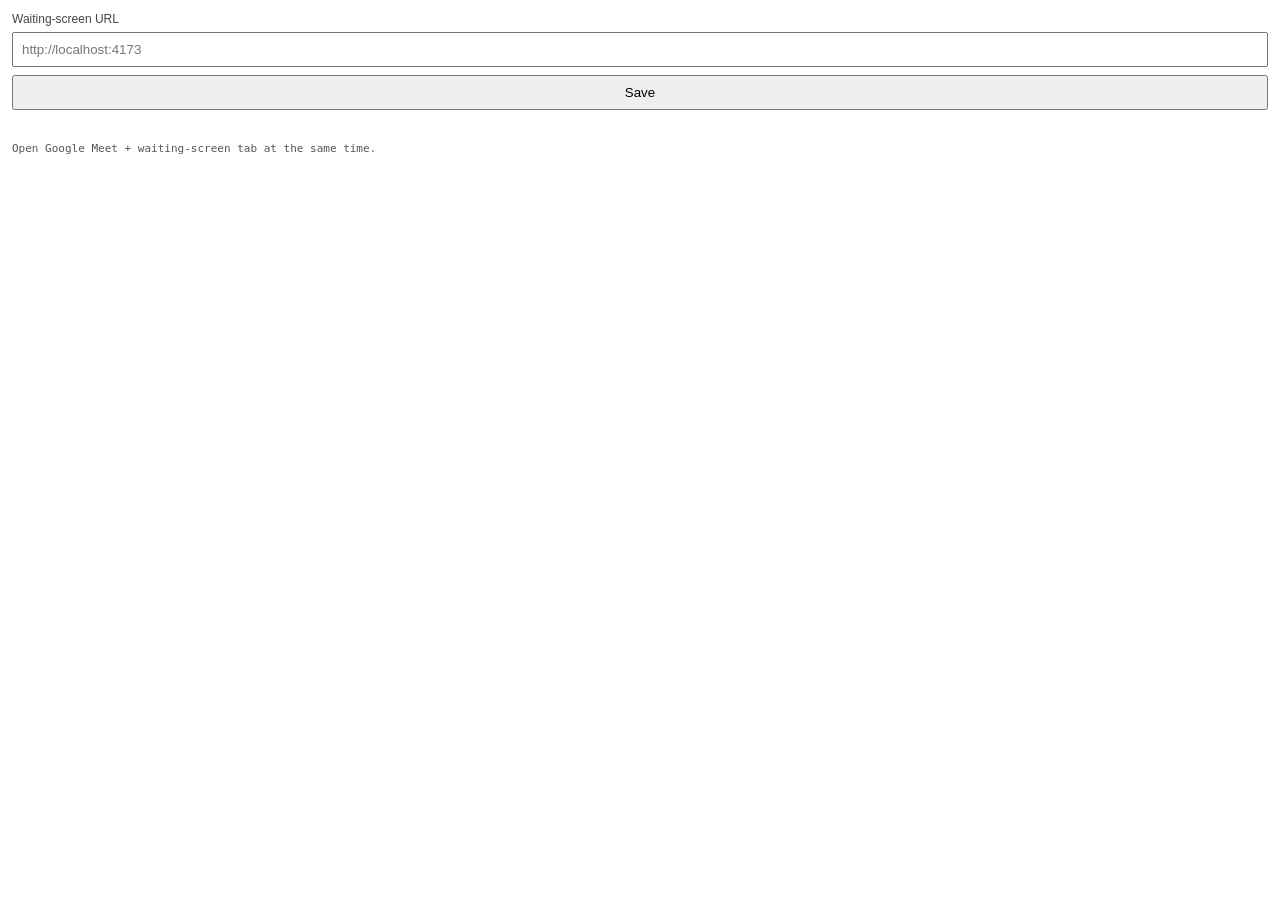
==== chrome-extension/popup.html @ 3d37f82e "Add Chrome extension to bridge Meet activity events" ====
<!doctype html>
<html>
  <head>
    <meta charset="utf-8" />
    <meta name="viewport" content="width=device-width,initial-scale=1" />
    <title>Meet Activity Bridge</title>
    <style>
      body { font-family: Arial, sans-serif; margin: 12px; min-width: 320px; }
      label { display: block; font-size: 12px; margin-bottom: 6px; color: #444; }
      input { width: 100%; box-sizing: border-box; padding: 8px; margin-bottom: 8px; }
      button { width: 100%; padding: 8px; cursor: pointer; }
      #status { margin-top: 8px; font-size: 12px; color: #0a5; min-height: 16px; }
      code { font-size: 11px; display: block; margin-top: 8px; color: #555; }
    </style>
  </head>
  <body>
    <label for="targetUrl">Waiting-screen URL</label>
    <input id="targetUrl" type="url" placeholder="http://localhost:4173" />
    <button id="saveBtn">Save</button>
    <div id="status"></div>
    <code>Open Google Meet + waiting-screen tab at the same time.</code>
    <script src="popup.js"></script>
  </body>
</html>
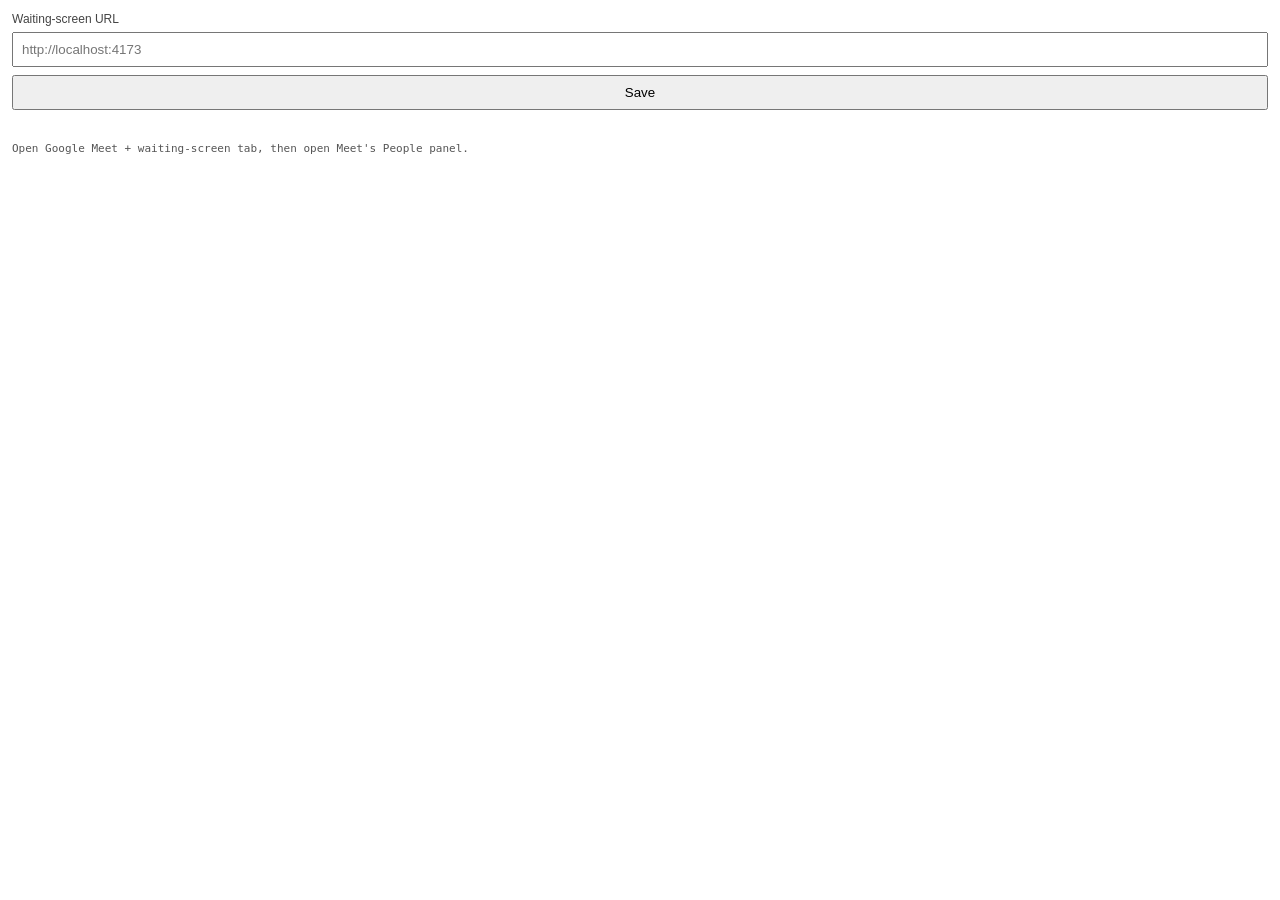
==== commit 27798278: "Restore scrolling and add host name display option" ====
--- a/chrome-extension/popup.html
+++ b/chrome-extension/popup.html
@@ -18,7 +18,7 @@
     <input id="targetUrl" type="url" placeholder="http://localhost:4173" />
     <button id="saveBtn">Save</button>
     <div id="status"></div>
-    <code>Open Google Meet + waiting-screen tab at the same time.</code>
+    <code>Open Google Meet + waiting-screen tab, then open Meet's People panel.</code>
     <script src="popup.js"></script>
   </body>
 </html>
